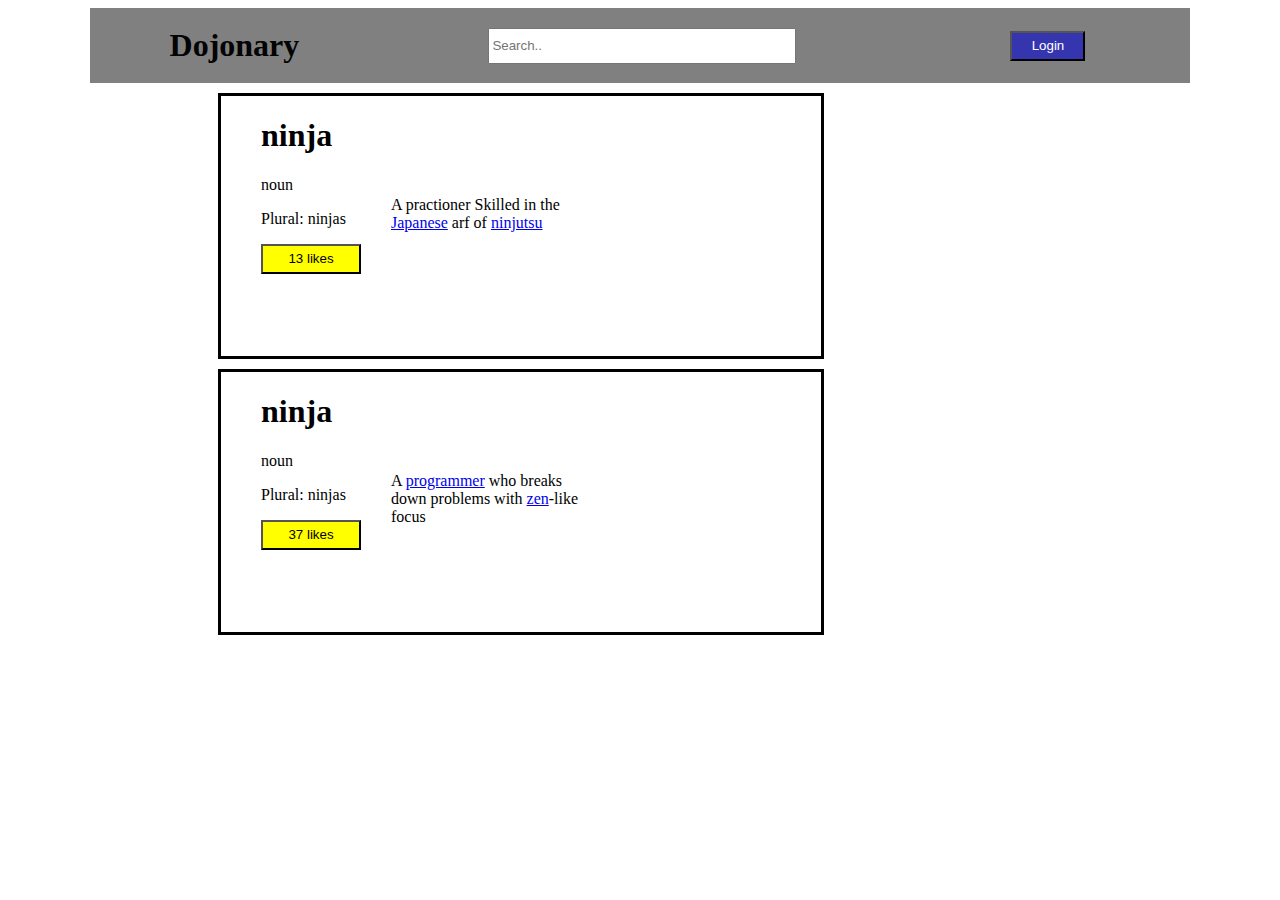
==== Week2/Day 1/Core/on click/index.html @ 3f76c385 "profile page" ====
<!DOCTYPE html>
<html lang="en">
<head>
    <meta charset="UTF-8">
    <meta http-equiv="X-UA-Compatible" content="IE=edge">
    <meta name="viewport" content="width=device-width, initial-scale=1.0">
    <title>Dojonary</title>
    <link rel="stylesheet" href="style.css">
</head>
<body>
    <!--Nav Bar-->
    <div class="container">

        <div class="navbar">
        <h1 class="title">Dojonary</h1>
        <input class="searchbar" type="text" placeholder="Search..">
        <button class="btn" type="submit" onclick="logOut(this)" >Login</button>
        </div>
        

    </div>
    <div class="boxcontainer">
        <div class="box1">
            <div class="card-left">
            <h1 id="word">ninja</h1>
            <p id="noun">noun </p>
            <p id="noun">Plural: ninjas</p>
            <button class="likebtn" onclick="alert('Ninja was liked')">13 likes</button>
        </div>
        <div class="card-right">
            <p id="def">A practioner Skilled in the 
                <br><span><a href="#">Japanese</a></span> arf of <span><a href="#">ninjutsu</a></span></p> 
        </div>
    </div>
        <div class="box1">
            <div class="card-left">
                <h1 id="word">ninja</h1>
                <p id="noun">noun </p>
                <p id="noun">Plural: ninjas</p>
                <button class="likebtn" onclick="alert('Ninja was liked')">37 likes</button>
            </div>
                <div class="card-right">
                    <p id="def">A <span><a href="#">programmer</a></span> who breaks<br>
                        down problems with <span><a href="#">zen</a></span>-like <br>focus </p> 
                </div>
        </div>
    </div>
    <script src="script.js"></script>
</body>
</html>
---- Week2/Day 1/Core/on click/style.css ----
body{
    font-family: cursive;
}
.container{
    display: flex;
    justify-content: center;
}
.searchbar{
    margin: 30px;
    width: 300px;
    height: 30px;
}
.navbar {
    color: rgb(3, 3, 3);
    width: 1100px;
    height: 75px;
    background-color: grey;
    display: flex;
    justify-content: space-around;
    align-items: center;
}
.btn{
    margin: 25px;
    width: 75px;
    height: 30px;
    color: white;
    background-color: rgb(53, 53, 175);
}
.box1{
    display: flex;
    width: 600px;
    height: 260px;
    border: solid;
    margin: 10px;
    border-color: black;
    justify-content: start;
}

.card-left{
    margin-left: 40px;
}

.boxcontainer{
    flex: 2;
    margin-left: 200px;
}
.noun{
    color: black;
}
#def{
    margin-left: 30px;
    margin-top: 100px;
}
.likebtn{
    background-color: yellow;
    width: 100px;
    height: 30px;
    
}
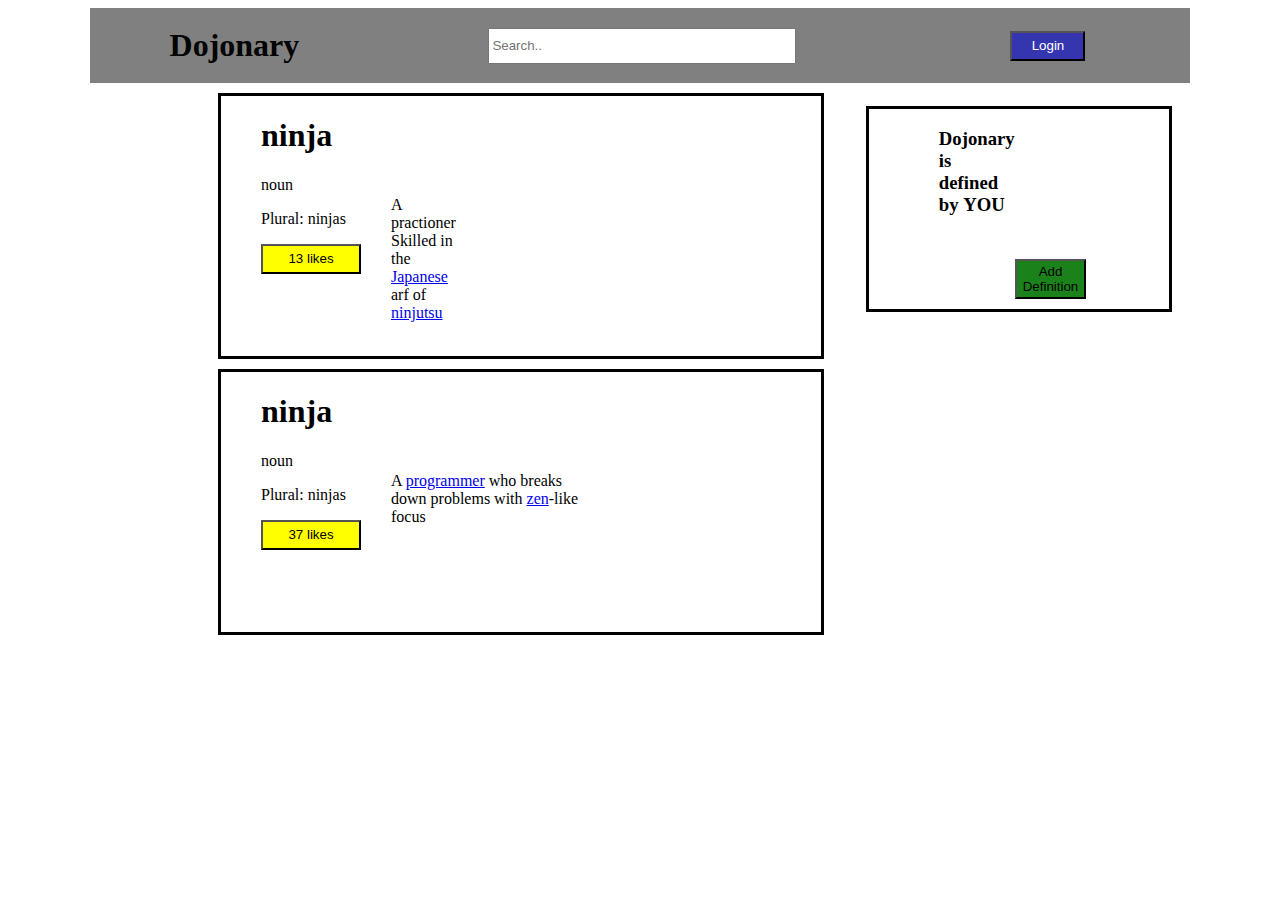
==== commit 2eccc203: "button click" ====
--- a/Week2/Day 1/Core/on click/index.html
+++ b/Week2/Day 1/Core/on click/index.html
@@ -31,6 +31,12 @@
             <p id="def">A practioner Skilled in the 
                 <br><span><a href="#">Japanese</a></span> arf of <span><a href="#">ninjutsu</a></span></p> 
         </div>
+        <div class="sideboxcontainer">
+            <div class="sidebox">
+                <h3 class="sideboxtitle"> Dojonary is <br> defined by <strong>YOU</strong> </h3>
+                <button id="remove" class="sidebtn" onclick="remove(this)" >Add Definition</button>
+            </div>
+        </div>
     </div>
         <div class="box1">
             <div class="card-left">
@@ -44,6 +50,7 @@
                         down problems with <span><a href="#">zen</a></span>-like <br>focus </p> 
                 </div>
         </div>
+        
     </div>
     <script src="script.js"></script>
 </body>
--- a/Week2/Day 1/Core/on click/style.css
+++ b/Week2/Day 1/Core/on click/style.css
@@ -56,4 +56,28 @@
     width: 100px;
     height: 30px;
     
+}
+
+.sideboxcontainer{
+    flex: 2;
+    margin-left: 400px;
+}
+.sidebox{
+    display: flex;
+    width: 300px;
+    height: 200px;
+    border: solid;
+    margin: 10px;
+    border-color: black;
+    justify-content: start;
+}
+.sideboxtitle{
+    margin-left: 70px;
+}
+.sidebtn{
+    margin-top: 150px;
+    margin-right: 90px;
+    width: 100%;
+    height: 40px;
+    background-color: rgb(27, 130, 27);
 }